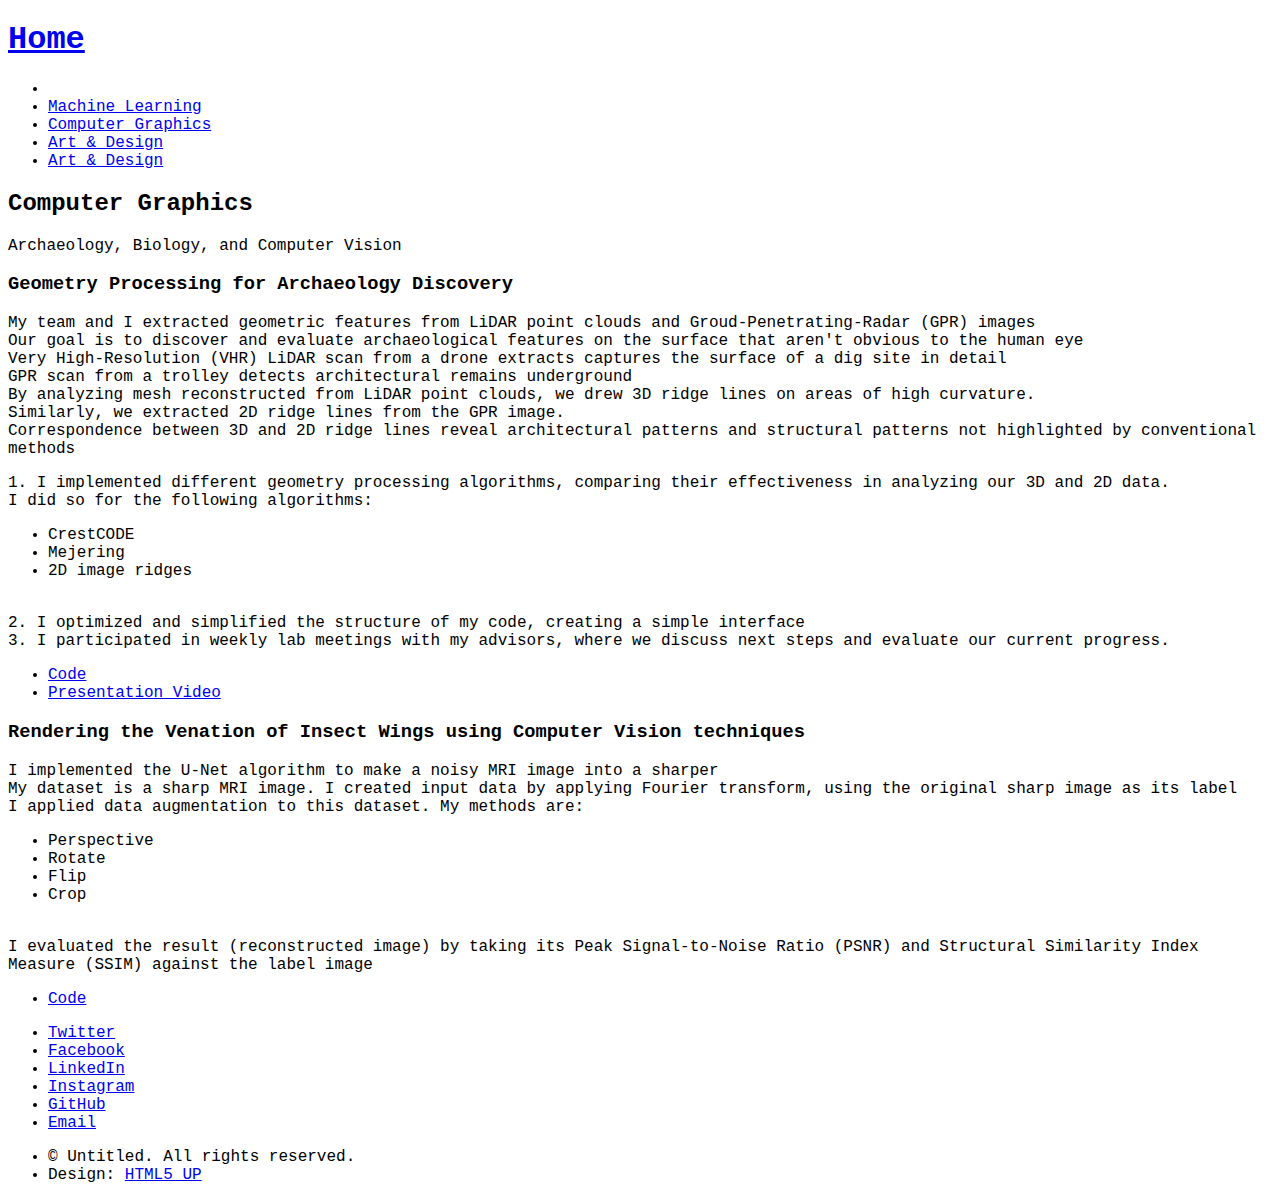
==== computer_graphics.html @ d9e1f7db "added content to the computer_graphics page" ====
<!DOCTYPE HTML>
<!--
	Landed by HTML5 UP
	html5up.net | @ajlkn
	Free for personal and commercial use under the CCA 3.0 license (html5up.net/license)
-->
<html>
	<head>
		<title>Computer Graphics</title>
		<meta charset="utf-8" />
		<meta name="viewport" content="width=device-width, initial-scale=1, user-scalable=no" />
		<link rel="stylesheet" href="assets/css/main.css" />
		<noscript><link rel="stylesheet" href="assets/css/noscript.css" /></noscript>
	</head>
    <style>
		body {
		  font-family: 'Courier New', monospace;
		}
	</style>
	<body class="is-preload">
		<div id="page-wrapper">

			<!-- Header -->
			<header id="header">
				<h1 id="logo"><a href="index.html">Home</a></h1>
				<nav id="nav">
					<ul>
						<li>
							<li><a href="machine_learning.html">Machine Learning</a></li>
							<li><a href="computer_graphics.html">Computer Graphics</a></li>
							<li><a href="art.html">Art & Design</a></li>
							<li><a href="experience.html">Art & Design</a></li>
						</li>
					</ul>
				</nav>
			</header>


			<!-- Main -->
				<div id="main" class="wrapper style1">
					<div class="container">
						<header class="major">
							<h2>Computer Graphics</h2>
							<p>Archaeology, Biology, and Computer Vision</p>
						</header>
						<div class="row gtr-150">
							<!-- </div> -->
							<div class="col-6 col-12-medium">
								<!-- Content -->
									<section id="content">
										<!-- <a href="#" class="image fit"><img src="images/pic05.jpg" alt="" /></a> -->
										<h3>Geometry Processing for Archaeology Discovery</h3>
										<p>My team and I extracted geometric features from LiDAR point clouds and Groud-Penetrating-Radar (GPR) images
										</br>Our goal is to discover and evaluate archaeological features on the surface that aren't obvious to the human eye 
										</br>Very High-Resolution (VHR) LiDAR scan from a drone extracts captures the surface of a dig site in detail
										</br>GPR scan from a trolley detects architectural remains underground
										</br>By analyzing mesh reconstructed from LiDAR point clouds, we drew 3D ridge lines on areas of high curvature.
										</br>Similarly, we extracted 2D ridge lines from the GPR image.
                                        </br>Correspondence between 3D and 2D ridge lines reveal architectural patterns and structural patterns not highlighted by conventional methods
										</p>
										<p>1. I implemented different geometry processing algorithms, comparing their effectiveness in analyzing our 3D and 2D data.
										</br>I did so for the following algorithms:
										</p>
										<ul>
											<li>CrestCODE</li>
											<li>Mejering</li>
											<li>2D image ridges</li>
										</ul>
                                        </br>2. I optimized and simplified the structure of my code, creating a simple interface
                                        </br>3. I participated in weekly lab meetings with my advisors, where we discuss next steps and evaluate our current progress. 
										<ul class="actions">
											<li><a href="machine_learning.html" class="button">Code</a></li>
                                            <li><a href="https://www.youtube.com/watch?v=ypagRW-OVRA" class="button">Presentation Video</a></li>
										</ul>	
									</section>
							</div>
							<div class="col-6 col-12-medium">
								<!-- Content -->
									<section id="content">
										<!-- <a href="#" class="image fit"><img src="images/pic05.jpg" alt="" /></a> -->
										<h3>Rendering the Venation of Insect Wings using Computer Vision techniques</h3>
										<p>I implemented the U-Net algorithm to make a noisy MRI image into a sharper
										</br>My dataset is a sharp MRI image. I created input data by applying Fourier transform, using the original sharp image as its label
										</br>I applied data augmentation to this dataset. My methods are:
										<ul>
											<li>Perspective</li>
											<li>Rotate</li>
											<li>Flip</li>
											<li>Crop</li>
										</ul>
										</br>I evaluated the result (reconstructed image) by taking its Peak Signal-to-Noise Ratio (PSNR) and Structural Similarity Index Measure (SSIM) against the label image
										</p>
										<ul class="actions">
											<li><a href="machine_learning.html" class="button">Code</a></li>
										</ul>	
									</section>
							</div>
						</div>
					</div>
				</div>

			<!-- Footer -->
				<footer id="footer">
					<ul class="icons">
						<li><a href="#" class="icon brands alt fa-twitter"><span class="label">Twitter</span></a></li>
						<li><a href="#" class="icon brands alt fa-facebook-f"><span class="label">Facebook</span></a></li>
						<li><a href="#" class="icon brands alt fa-linkedin-in"><span class="label">LinkedIn</span></a></li>
						<li><a href="#" class="icon brands alt fa-instagram"><span class="label">Instagram</span></a></li>
						<li><a href="#" class="icon brands alt fa-github"><span class="label">GitHub</span></a></li>
						<li><a href="#" class="icon solid alt fa-envelope"><span class="label">Email</span></a></li>
					</ul>
					<ul class="copyright">
						<li>&copy; Untitled. All rights reserved.</li><li>Design: <a href="http://html5up.net">HTML5 UP</a></li>
					</ul>
				</footer>

		</div>

		<!-- Scripts -->
			<script src="assets/js/jquery.min.js"></script>
			<script src="assets/js/jquery.scrolly.min.js"></script>
			<script src="assets/js/jquery.dropotron.min.js"></script>
			<script src="assets/js/jquery.scrollex.min.js"></script>
			<script src="assets/js/browser.min.js"></script>
			<script src="assets/js/breakpoints.min.js"></script>
			<script src="assets/js/util.js"></script>
			<script src="assets/js/main.js"></script>

	</body>
</html>
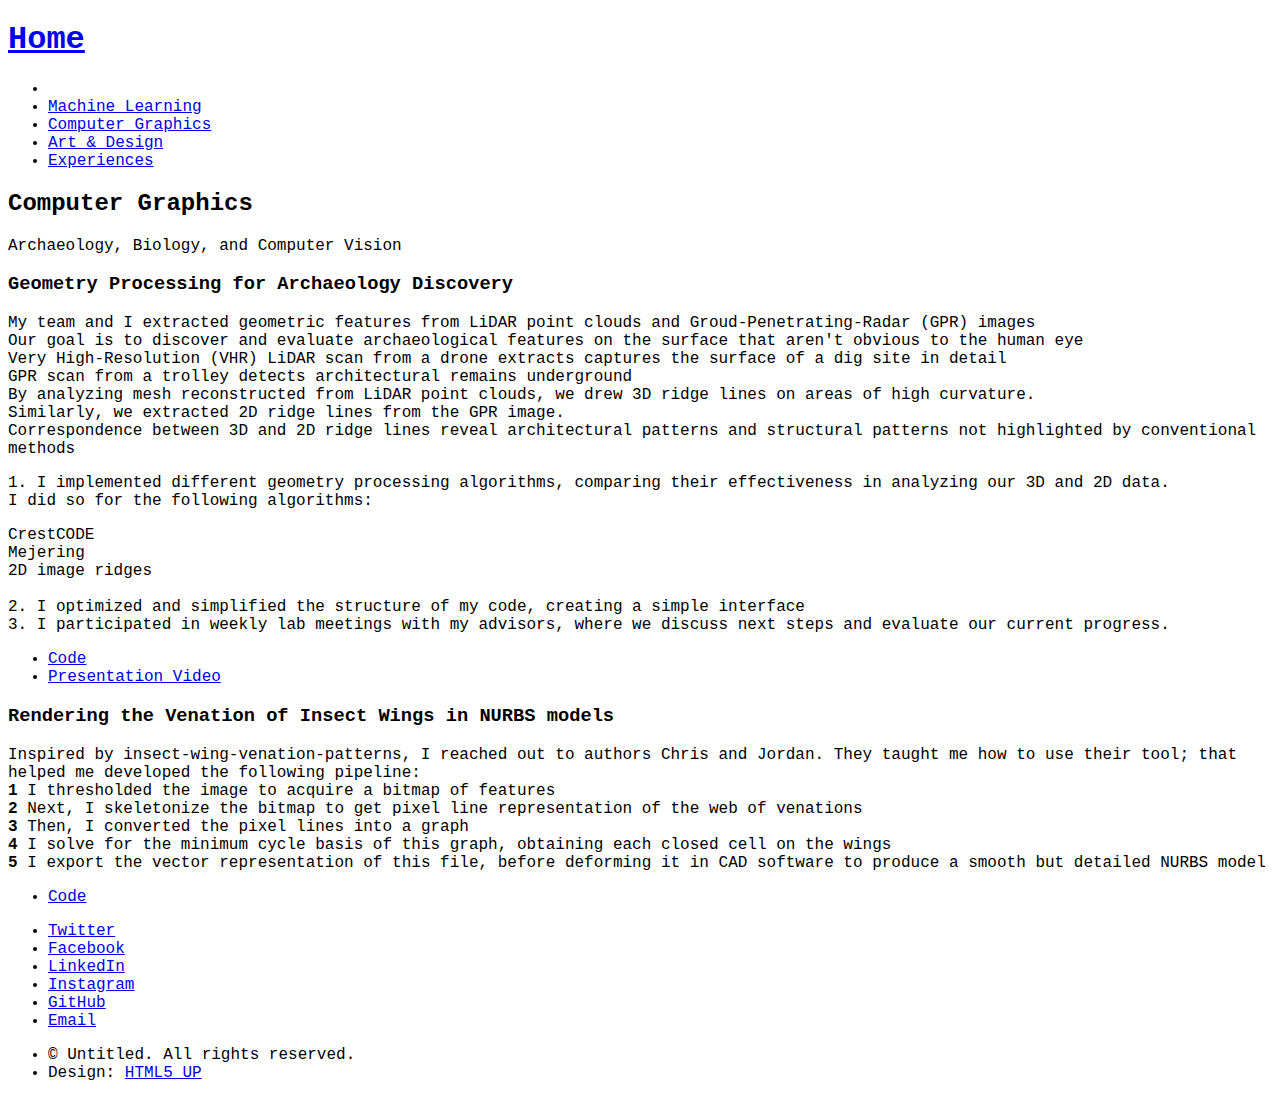
==== commit 831aaf87: "finished descriptions and UI for main projects" ====
--- a/computer_graphics.html
+++ b/computer_graphics.html
@@ -29,12 +29,11 @@
 							<li><a href="machine_learning.html">Machine Learning</a></li>
 							<li><a href="computer_graphics.html">Computer Graphics</a></li>
 							<li><a href="art.html">Art & Design</a></li>
-							<li><a href="experience.html">Art & Design</a></li>
+							<li><a href="experience.html">Experiences</a></li>
 						</li>
 					</ul>
 				</nav>
 			</header>
-
 
 			<!-- Main -->
 				<div id="main" class="wrapper style1">
@@ -46,7 +45,7 @@
 						<div class="row gtr-150">
 							<!-- </div> -->
 							<div class="col-6 col-12-medium">
-								<!-- Content -->
+<!-- ARCHAEOLOGY -->
 									<section id="content">
 										<!-- <a href="#" class="image fit"><img src="images/pic05.jpg" alt="" /></a> -->
 										<h3>Geometry Processing for Archaeology Discovery</h3>
@@ -61,11 +60,9 @@
 										<p>1. I implemented different geometry processing algorithms, comparing their effectiveness in analyzing our 3D and 2D data.
 										</br>I did so for the following algorithms:
 										</p>
-										<ul>
 											<li>CrestCODE</li>
 											<li>Mejering</li>
 											<li>2D image ridges</li>
-										</ul>
                                         </br>2. I optimized and simplified the structure of my code, creating a simple interface
                                         </br>3. I participated in weekly lab meetings with my advisors, where we discuss next steps and evaluate our current progress. 
 										<ul class="actions">
@@ -75,20 +72,16 @@
 									</section>
 							</div>
 							<div class="col-6 col-12-medium">
-								<!-- Content -->
+<!-- INSECT WING -->
 									<section id="content">
 										<!-- <a href="#" class="image fit"><img src="images/pic05.jpg" alt="" /></a> -->
-										<h3>Rendering the Venation of Insect Wings using Computer Vision techniques</h3>
-										<p>I implemented the U-Net algorithm to make a noisy MRI image into a sharper
-										</br>My dataset is a sharp MRI image. I created input data by applying Fourier transform, using the original sharp image as its label
-										</br>I applied data augmentation to this dataset. My methods are:
-										<ul>
-											<li>Perspective</li>
-											<li>Rotate</li>
-											<li>Flip</li>
-											<li>Crop</li>
-										</ul>
-										</br>I evaluated the result (reconstructed image) by taking its Peak Signal-to-Noise Ratio (PSNR) and Structural Similarity Index Measure (SSIM) against the label image
+										<h3>Rendering the Venation of Insect Wings in NURBS models</h3>
+										<p>Inspired by insect-wing-venation-patterns, I reached out to authors Chris and Jordan. They taught me how to use their tool; that helped me developed the following pipeline: 
+										</br><b>1</b> I thresholded the image to acquire a bitmap of features
+										</br><b>2</b> Next, I skeletonize the bitmap to get pixel line representation of the web of venations
+										</br><b>3</b> Then, I converted the pixel lines into a graph
+										</br><b>4</b> I solve for the minimum cycle basis of this graph, obtaining each closed cell on the wings
+										</br><b>5</b> I export the vector representation of this file, before deforming it in CAD software to produce a smooth but detailed NURBS model
 										</p>
 										<ul class="actions">
 											<li><a href="machine_learning.html" class="button">Code</a></li>
